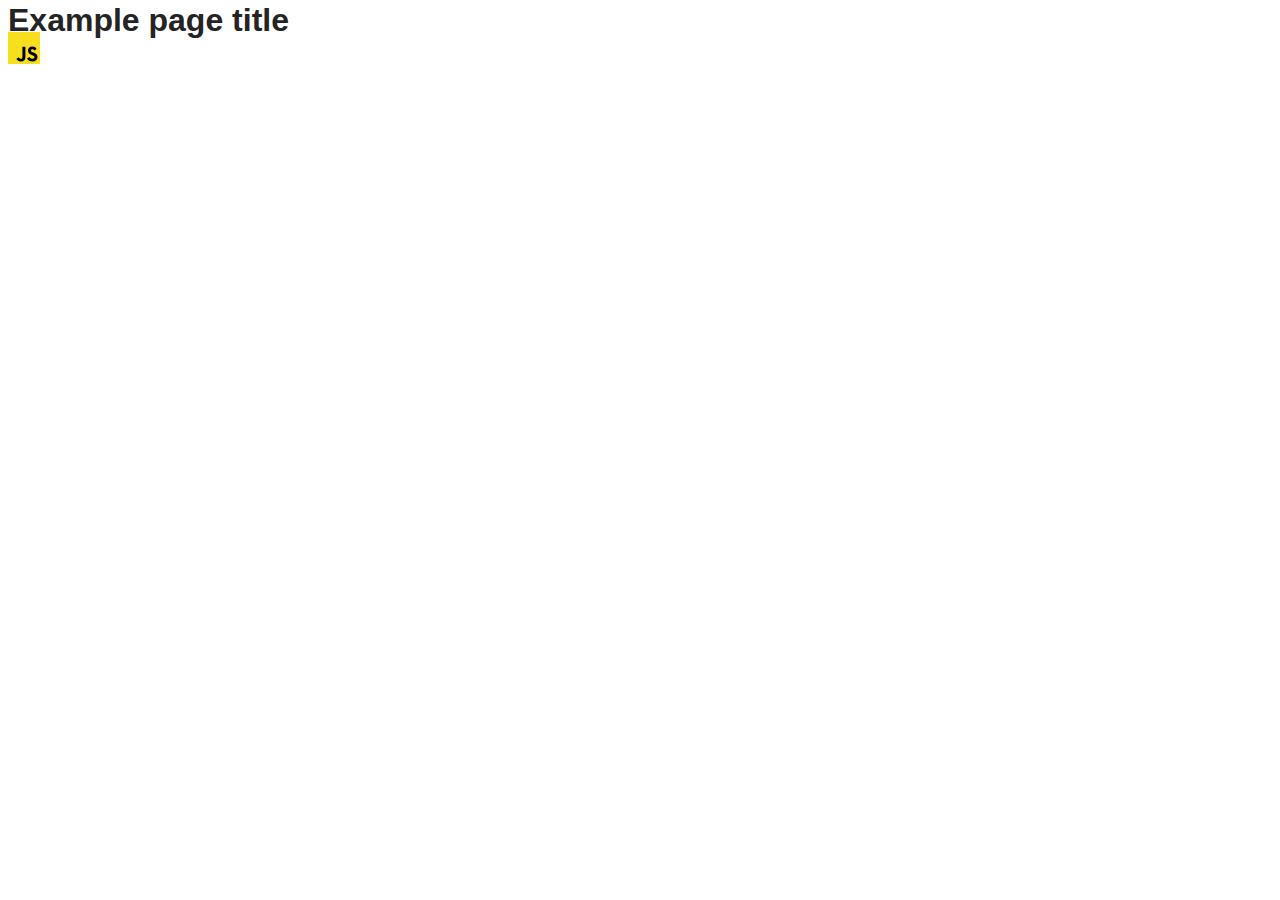
==== src/index.html @ cbe0ef46 "Initial commit" ====
<!DOCTYPE html>
<html lang="en">
  <head>
    <meta charset="UTF-8" />
    <link rel="icon" type="image/svg+xml" href="/favicon.svg" />
    <meta name="viewport" content="width=device-width, initial-scale=1.0" />
    <title>Vanilla App Template</title>
    <link rel="stylesheet" href="./css/styles.css" />
  </head>
  <body>
    <load ="partials/header.html" />

    <section>
      <h1>Example page title</h1>
      <!-- Path to images as from index.html file -->
      <img src="./img/javascript.svg" alt="" />
    </section>

    <!-- Loads the specified .html file -->
    <load ="partials/vite-promo.html" />

    <script type="module" src="./main.js"></script>
  </body>
</html>
---- src/css/styles.css ----
/**
  |============================
  | include css partials with
  | default @import url()
  |============================
*/
@import url('./reset.css');
@import url('./vite-promo.css');
@import url('./header.css');

:root {
  font-family: Inter, Avenir, Helvetica, Arial, sans-serif;
  font-size: 16px;
  line-height: 24px;
  font-weight: 400;

  color: #242424;
  background-color: rgba(255, 255, 255, 0.87);

  font-synthesis: none;
  text-rendering: optimizeLegibility;
  -webkit-font-smoothing: antialiased;
  -moz-osx-font-smoothing: grayscale;
  -webkit-text-size-adjust: 100%;
}
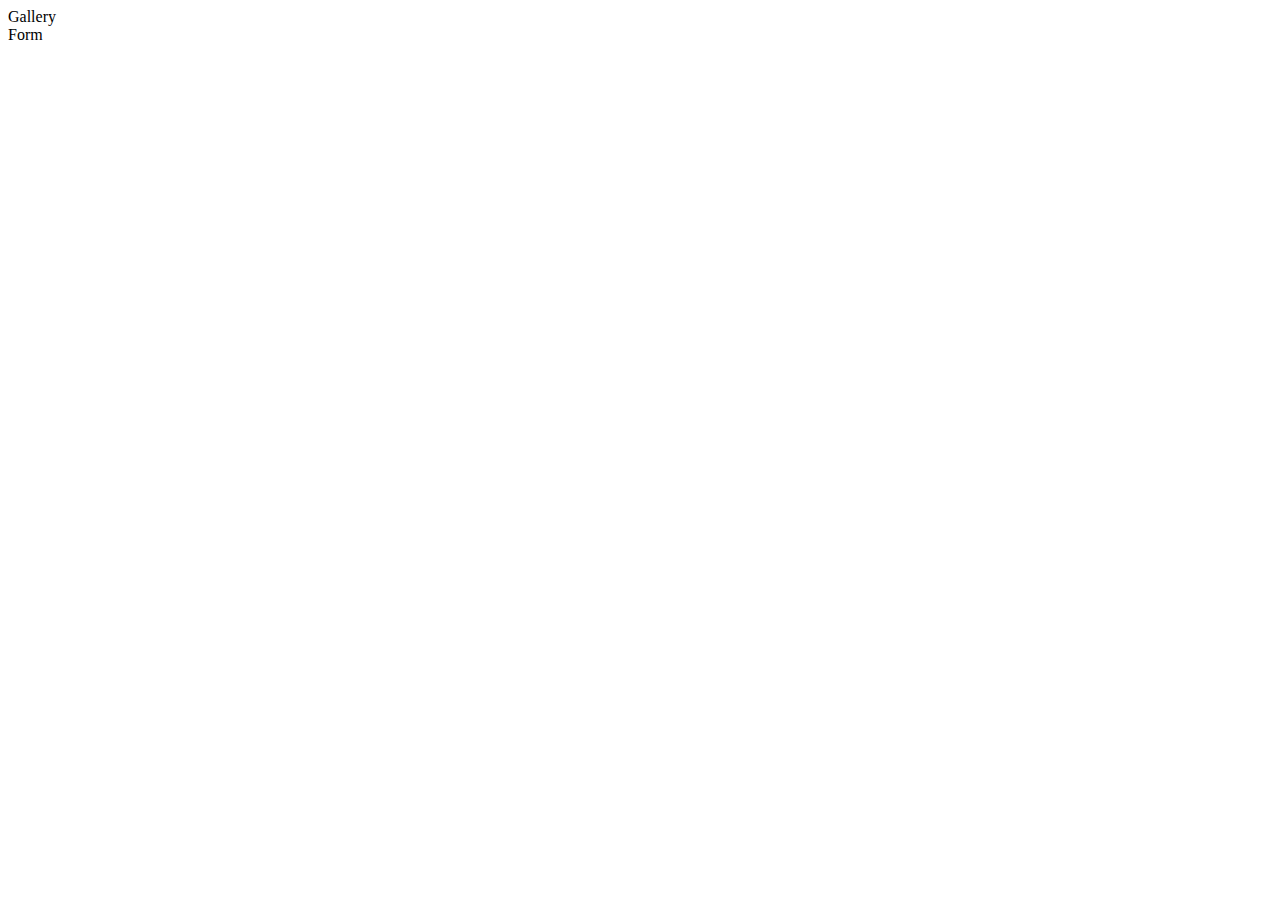
==== commit 78ca4f2a: "initialization of project" ====
--- a/src/index.html
+++ b/src/index.html
@@ -4,21 +4,16 @@
     <meta charset="UTF-8" />
     <link rel="icon" type="image/svg+xml" href="/favicon.svg" />
     <meta name="viewport" content="width=device-width, initial-scale=1.0" />
-    <title>Vanilla App Template</title>
+    <title>goit-js-hw-09</title>
     <link rel="stylesheet" href="./css/styles.css" />
   </head>
   <body>
-    <load ="partials/header.html" />
-
-    <section>
-      <h1>Example page title</h1>
-      <!-- Path to images as from index.html file -->
-      <img src="./img/javascript.svg" alt="" />
-    </section>
-
-    <!-- Loads the specified .html file -->
-    <load ="partials/vite-promo.html" />
-
+    <nav>
+      <ul>
+        <li><a href="./1-gallery.html">Gallery</a></li>
+        <li><a href="./2-form.html">Form</a></li>
+      </ul>
+    </nav>
     <script type="module" src="./main.js"></script>
   </body>
 </html>
--- a/src/css/styles.css
+++ b/src/css/styles.css
@@ -5,21 +5,4 @@
   |============================
 */
 @import url('./reset.css');
-@import url('./vite-promo.css');
 @import url('./header.css');
-
-:root {
-  font-family: Inter, Avenir, Helvetica, Arial, sans-serif;
-  font-size: 16px;
-  line-height: 24px;
-  font-weight: 400;
-
-  color: #242424;
-  background-color: rgba(255, 255, 255, 0.87);
-
-  font-synthesis: none;
-  text-rendering: optimizeLegibility;
-  -webkit-font-smoothing: antialiased;
-  -moz-osx-font-smoothing: grayscale;
-  -webkit-text-size-adjust: 100%;
-}
